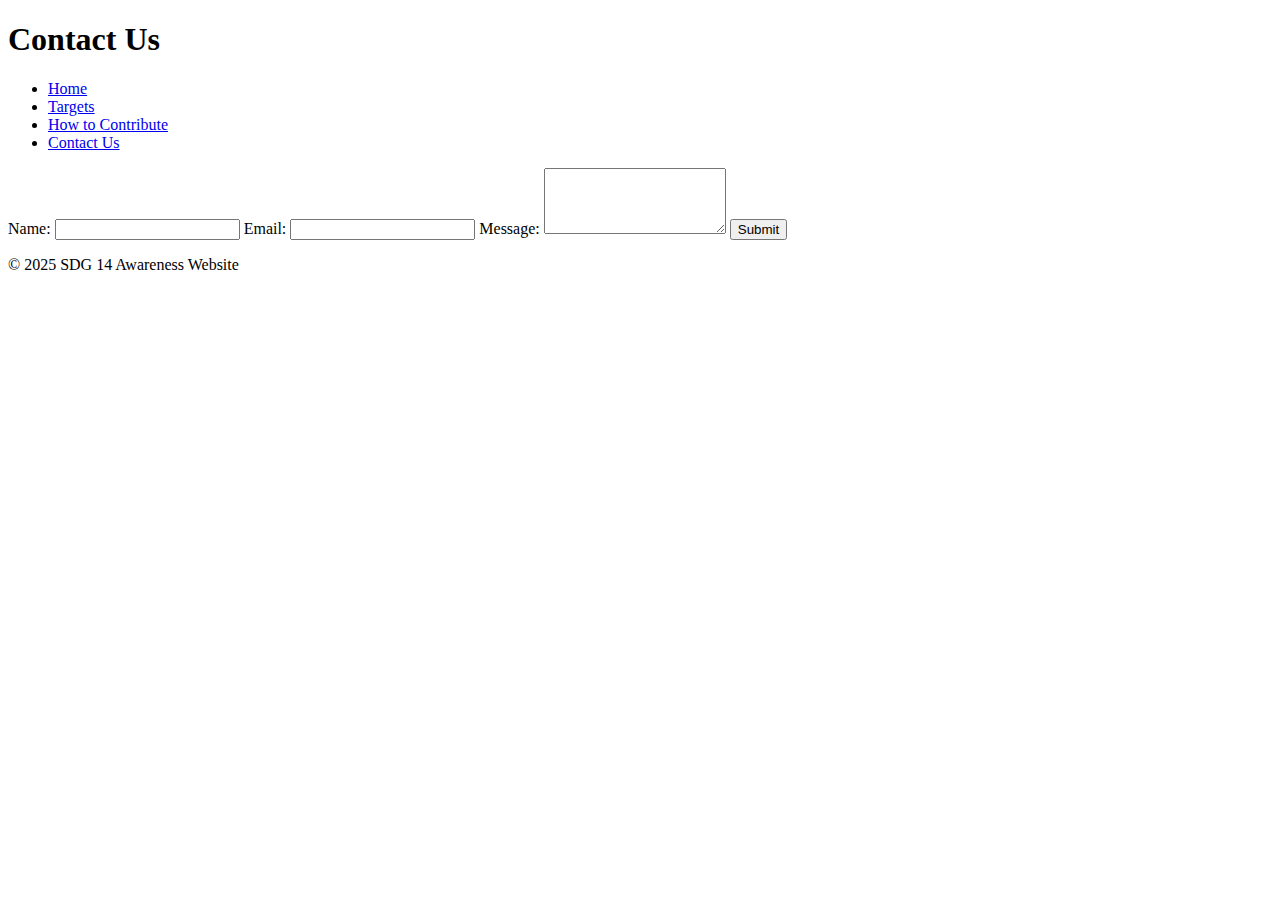
==== contact.html @ 3a348a90 "Create contact.html" ====
<!DOCTYPE html>
<html lang="en">
<head>
    <meta charset="UTF-8">
    <meta name="viewport" content="width=device-width, initial-scale=1.0">
    <title>Contact Us</title>
    <link rel="stylesheet" href="styles.css">
</head>
<body>
    <header>
        <h1>Contact Us</h1>
        <nav>
            <ul>
                <li><a href="index.html">Home</a></li>
                <li><a href="targets.html">Targets</a></li>
                <li><a href="contribute.html">How to Contribute</a></li>
                <li><a href="contact.html">Contact Us</a></li>
            </ul>
        </nav>
    </header>
    <main>
        <form action="#" method="post">
            <label for="name">Name:</label>
            <input type="text" id="name" name="name" required>
            
            <label for="email">Email:</label>
            <input type="email" id="email" name="email" required>
            
            <label for="message">Message:</label>
            <textarea id="message" name="message" rows="4" required></textarea>
            
            <button type="submit">Submit</button>
        </form>
    </main>
    <footer>
        <p>&copy; 2025 SDG 14 Awareness Website</p>
    </footer>
</body>
</html>
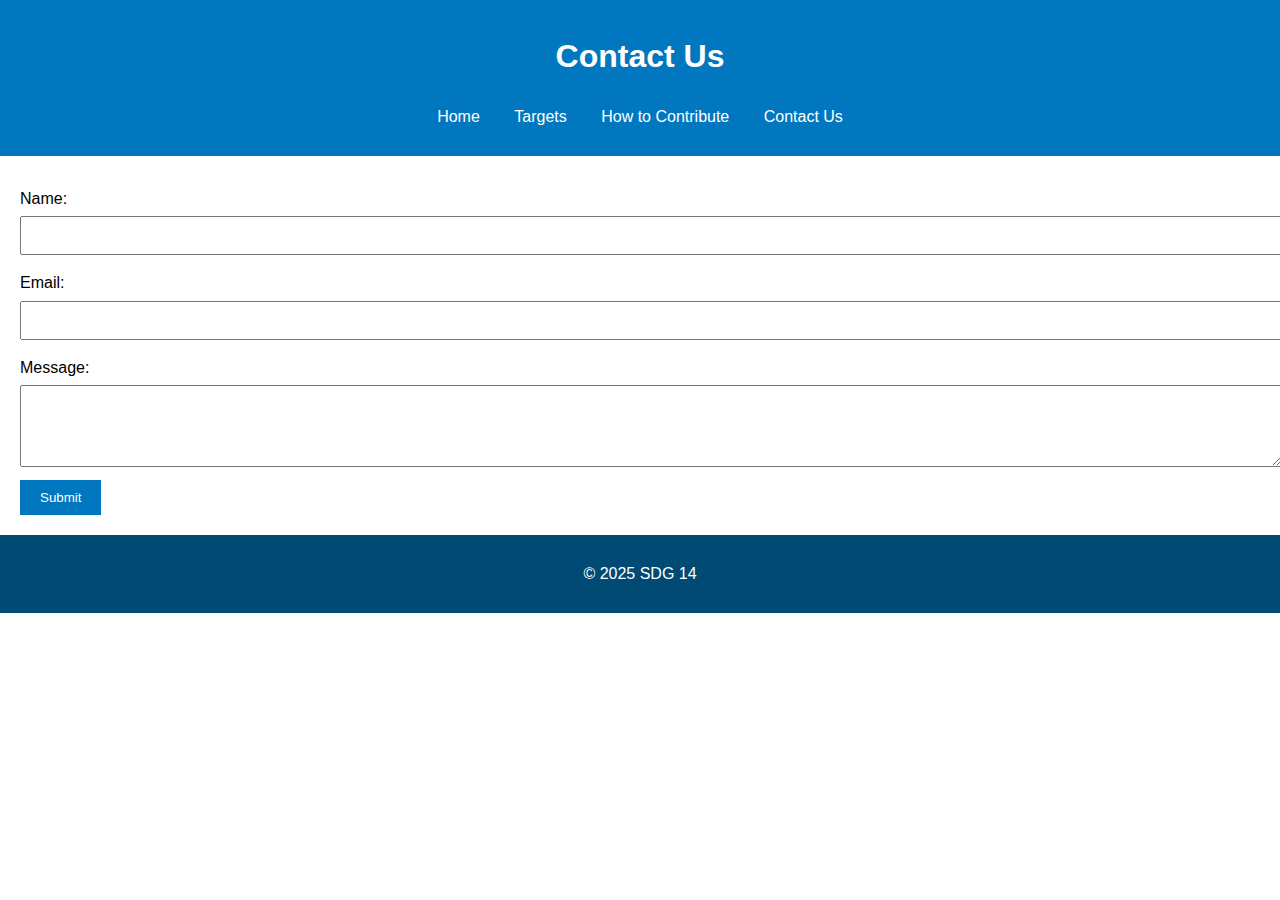
==== commit 179f3d2f: "Update contact.html" ====
--- a/contact.html
+++ b/contact.html
@@ -33,7 +33,7 @@
         </form>
     </main>
     <footer>
-        <p>&copy; 2025 SDG 14 Awareness Website</p>
+        <p>&copy; 2025 SDG 14 </p>
     </footer>
 </body>
 </html>
--- a/styles.css
+++ b/styles.css
@@ -0,0 +1,62 @@
+body {
+    font-family: Arial, sans-serif;
+    line-height: 1.6;
+    margin: 0;
+    padding: 0;
+}
+
+header {
+    background: #0077be;
+    color: white;
+    padding: 10px 20px;
+    text-align: center;
+}
+
+header nav ul {
+    list-style: none;
+    padding: 0;
+}
+
+header nav ul li {
+    display: inline;
+    margin: 0 15px;
+}
+
+header nav ul li a {
+    color: white;
+    text-decoration: none;
+}
+
+main {
+    padding: 20px;
+}
+
+footer {
+    background: #004a73;
+    color: white;
+    text-align: center;
+    padding: 10px 0;
+}
+
+form label {
+    display: block;
+    margin-top: 10px;
+}
+
+form input, form textarea {
+    width: 100%;
+    padding: 10px;
+    margin: 5px 0;
+}
+
+form button {
+    background: #0077be;
+    color: white;
+    border: none;
+    padding: 10px 20px;
+    cursor: pointer;
+}
+
+form button:hover {
+    background: #005f9e;
+}
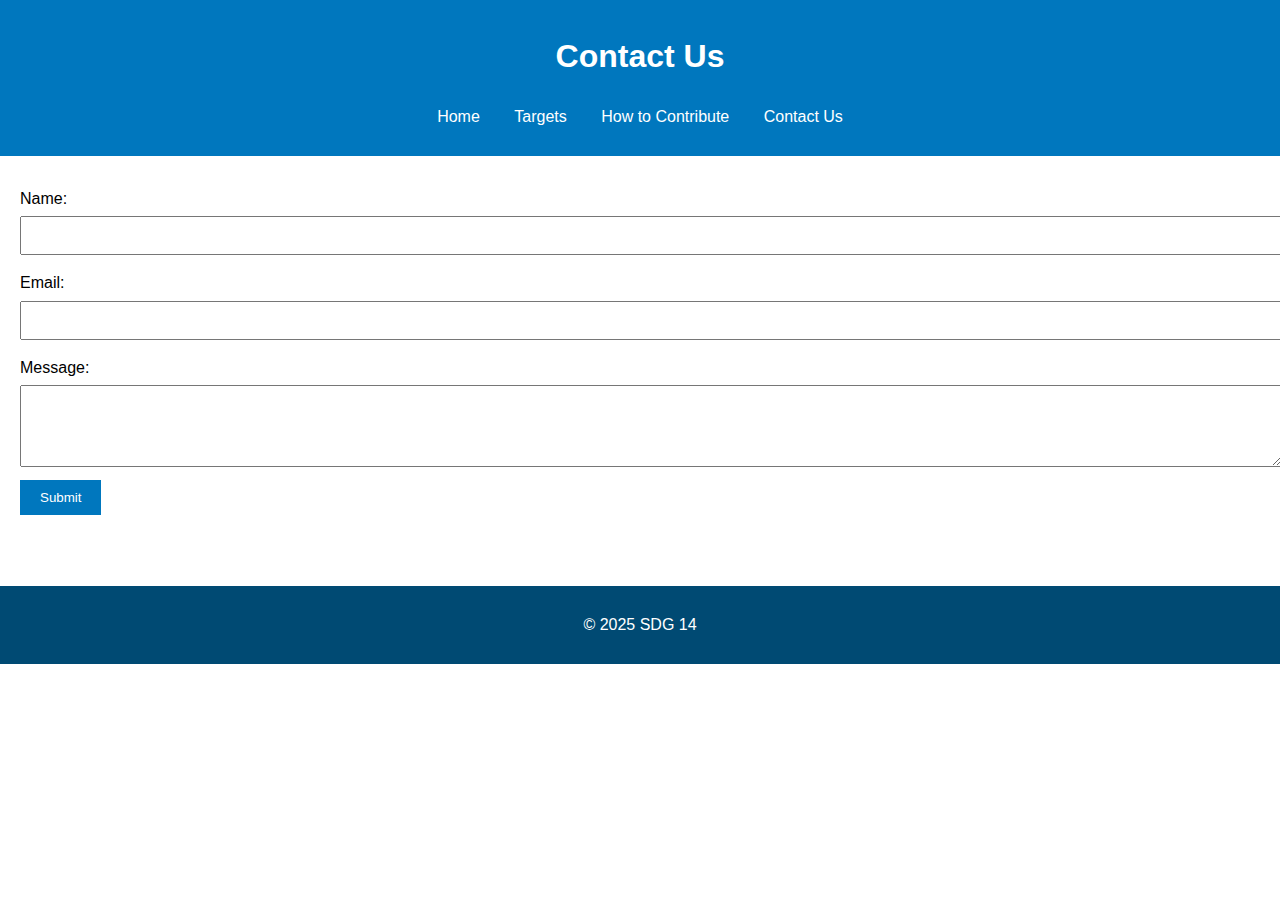
==== commit 8abda3be: "Update contact.html" ====
--- a/contact.html
+++ b/contact.html
@@ -31,6 +31,8 @@
             
             <button type="submit">Submit</button>
         </form>
+        <br>
+        <br>
     </main>
     <footer>
         <p>&copy; 2025 SDG 14 </p>
